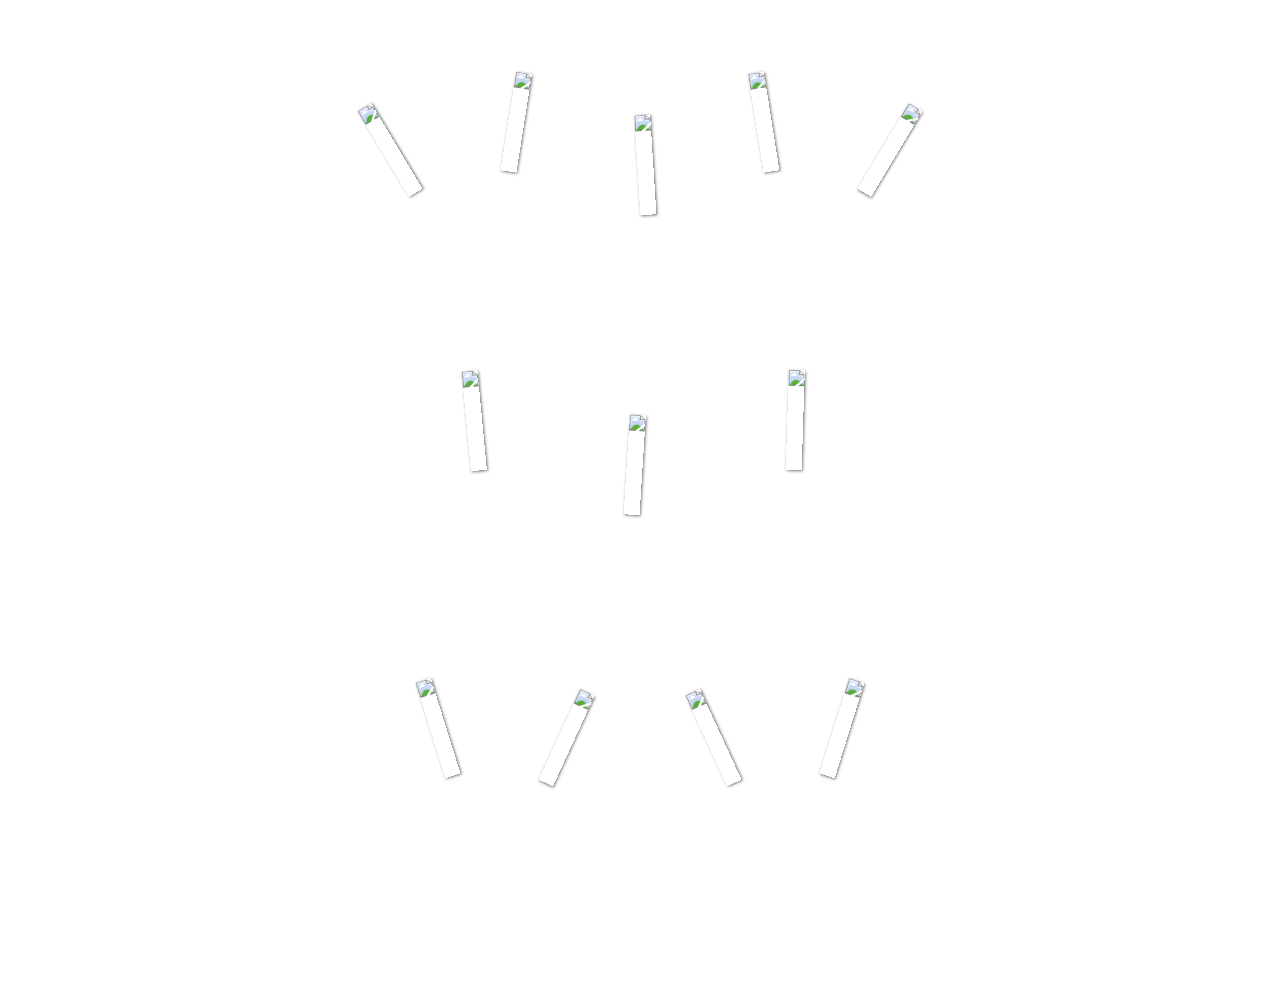
==== demo/index.html @ beb9a430 "new things and some changes" ====
<!DOCTYPE html>
<html lang="en" >
<head>
  <meta charset="UTF-8">
  <title>CodePen - Gallery layout along the curved path with CSS offset and quantity selectors</title>
  <link rel="stylesheet" href="./gallery.css">

</head>
<body>
<!-- partial:index.partial.html -->
<p>
  <img src="https://loremflickr.com/320/200">
  <img src="https://loremflickr.com/321/200">
  <img src="https://loremflickr.com/319/200">
  <img src="https://loremflickr.com/323/200">
  <img src="https://loremflickr.com/322/200">
</p>

<p>
  <img src="https://loremflickr.com/320/200">
  <img src="https://loremflickr.com/321/200">
  <img src="https://loremflickr.com/319/200">
</p>

<p>
  <img src="https://loremflickr.com/320/200">
  <img src="https://loremflickr.com/321/200">
  <img src="https://loremflickr.com/319/200">
  <img src="https://loremflickr.com/323/200">
</p>


<!-- partial -->
  
</body>
</html>
---- demo/gallery.css ----
p {
  height: 200px;
  width: 500px;
  margin: 100px auto;
  position: relative;
}

img {
  height: 100px;
  position: absolute;
  left: 0;
  offset-path: path('m 0 50 q 50-30 100-30 t 100 30 100 0 100-30 100 30');
  box-shadow: 1px 1px 3px #0008;
  transition: transform .4s ease-out, offset-path .4s cubic-bezier(.77,-1.17,.75,.84),box-shadow .3s, z-index .3s;
  z-index: 0;
}

img:hover {
  transform: scale(3);
  /* on hover, the path gets a bit shorter & flattened & shifted to left/bottom a bit for nicer movement */
  offset-path: path('m 5 65 q 45-0 90-0 t 90 0 90 0 90-0 90 0');
  box-shadow: 3px 4px 10px #0006;
  z-index: 999;
}

/* 3 images */
img:nth-last-child(3):first-child {
  offset-distance: 17%;
}
img:nth-last-child(2):nth-child(2) {
  offset-distance: 49%;
}
img:last-child:nth-child(3) {
  offset-distance: 81%;
}

/* 4 images */
img:nth-last-child(4):first-child {
  offset-distance: 10%;
}
img:nth-last-child(3):nth-child(2) {
  offset-distance: 35%;
}
img:nth-last-child(2):nth-child(3) {
  offset-distance: 65%;
}
img:last-child:nth-child(4) {
  offset-distance: 90%;
}

/* 5 images */
img:nth-last-child(5):first-child {
  offset-distance: 0%;
}
img:nth-last-child(4):nth-child(2) {
  offset-distance: 25%;
}
img:nth-last-child(3):nth-child(3) {
  offset-distance: 51%;
}
img:nth-last-child(2):nth-child(4) {
  offset-distance: 75%;
}
img:last-child:nth-child(5) {
  offset-distance: 100%;
}
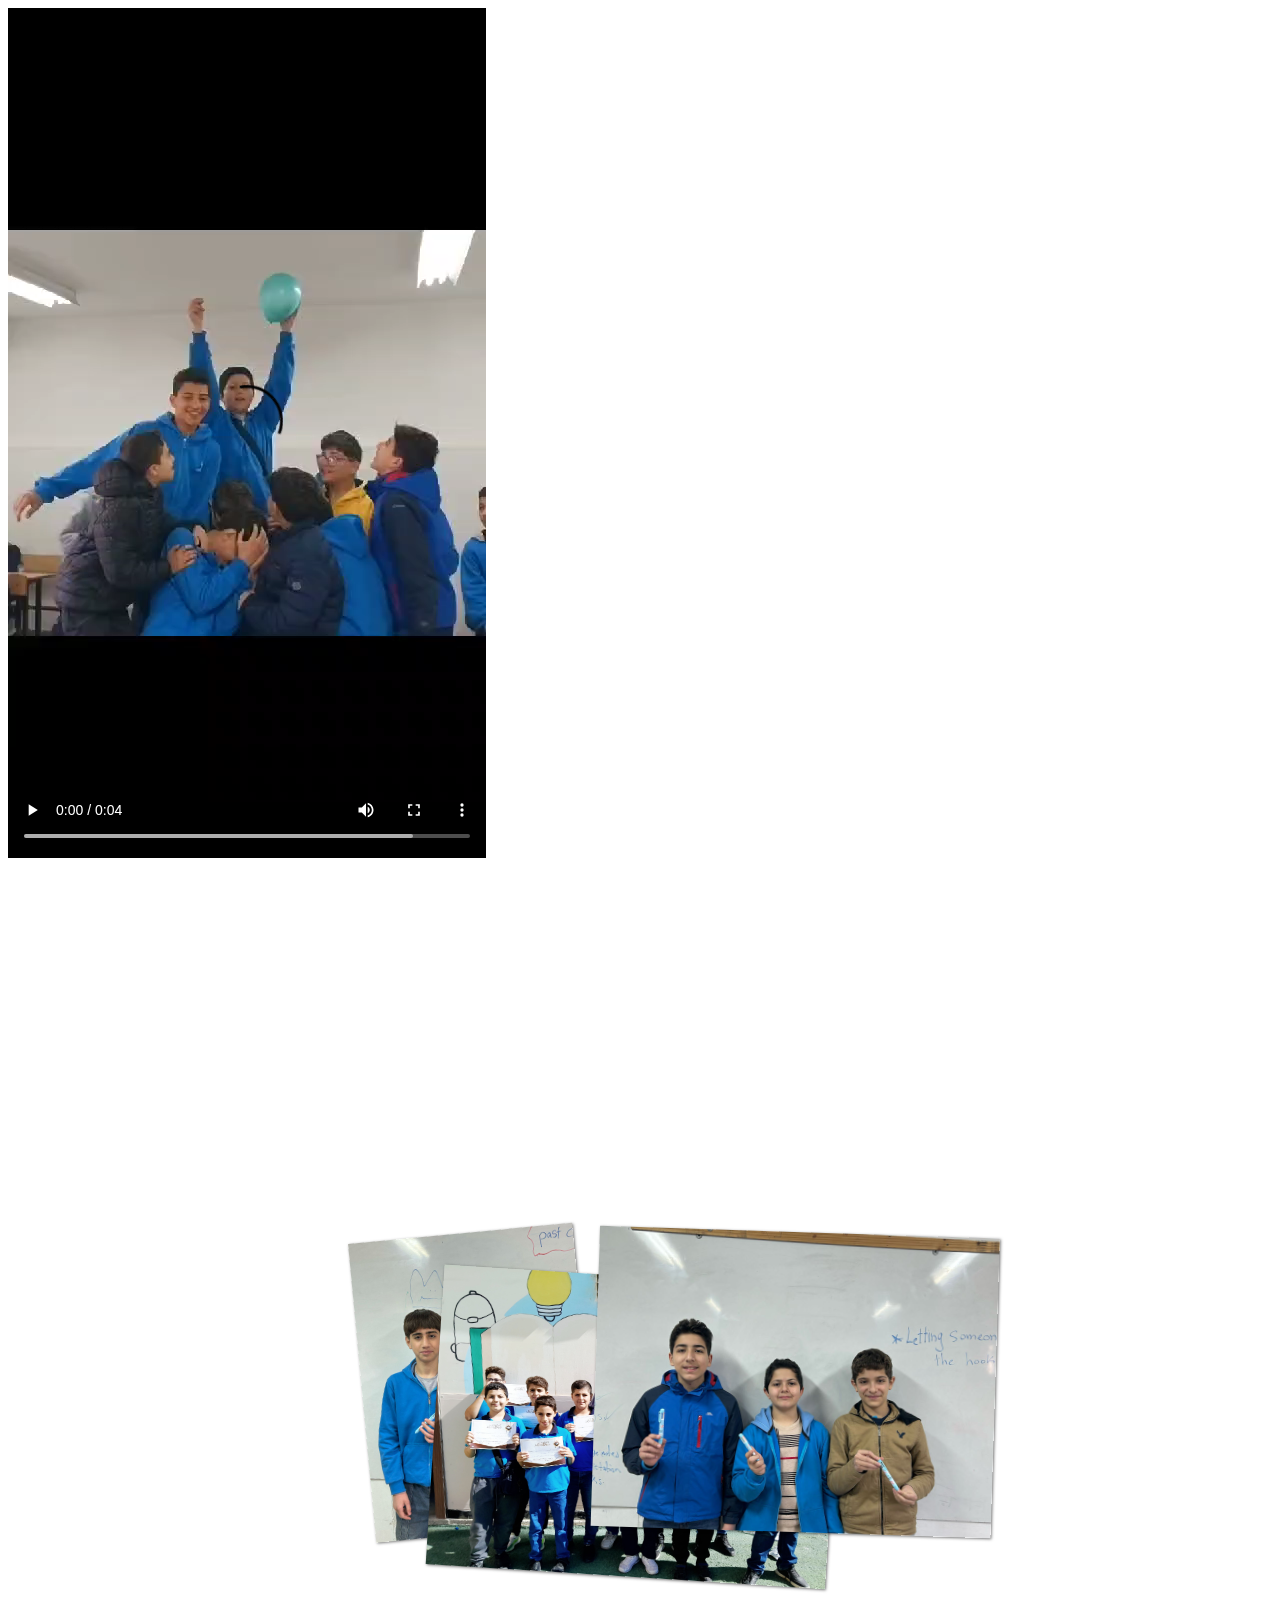
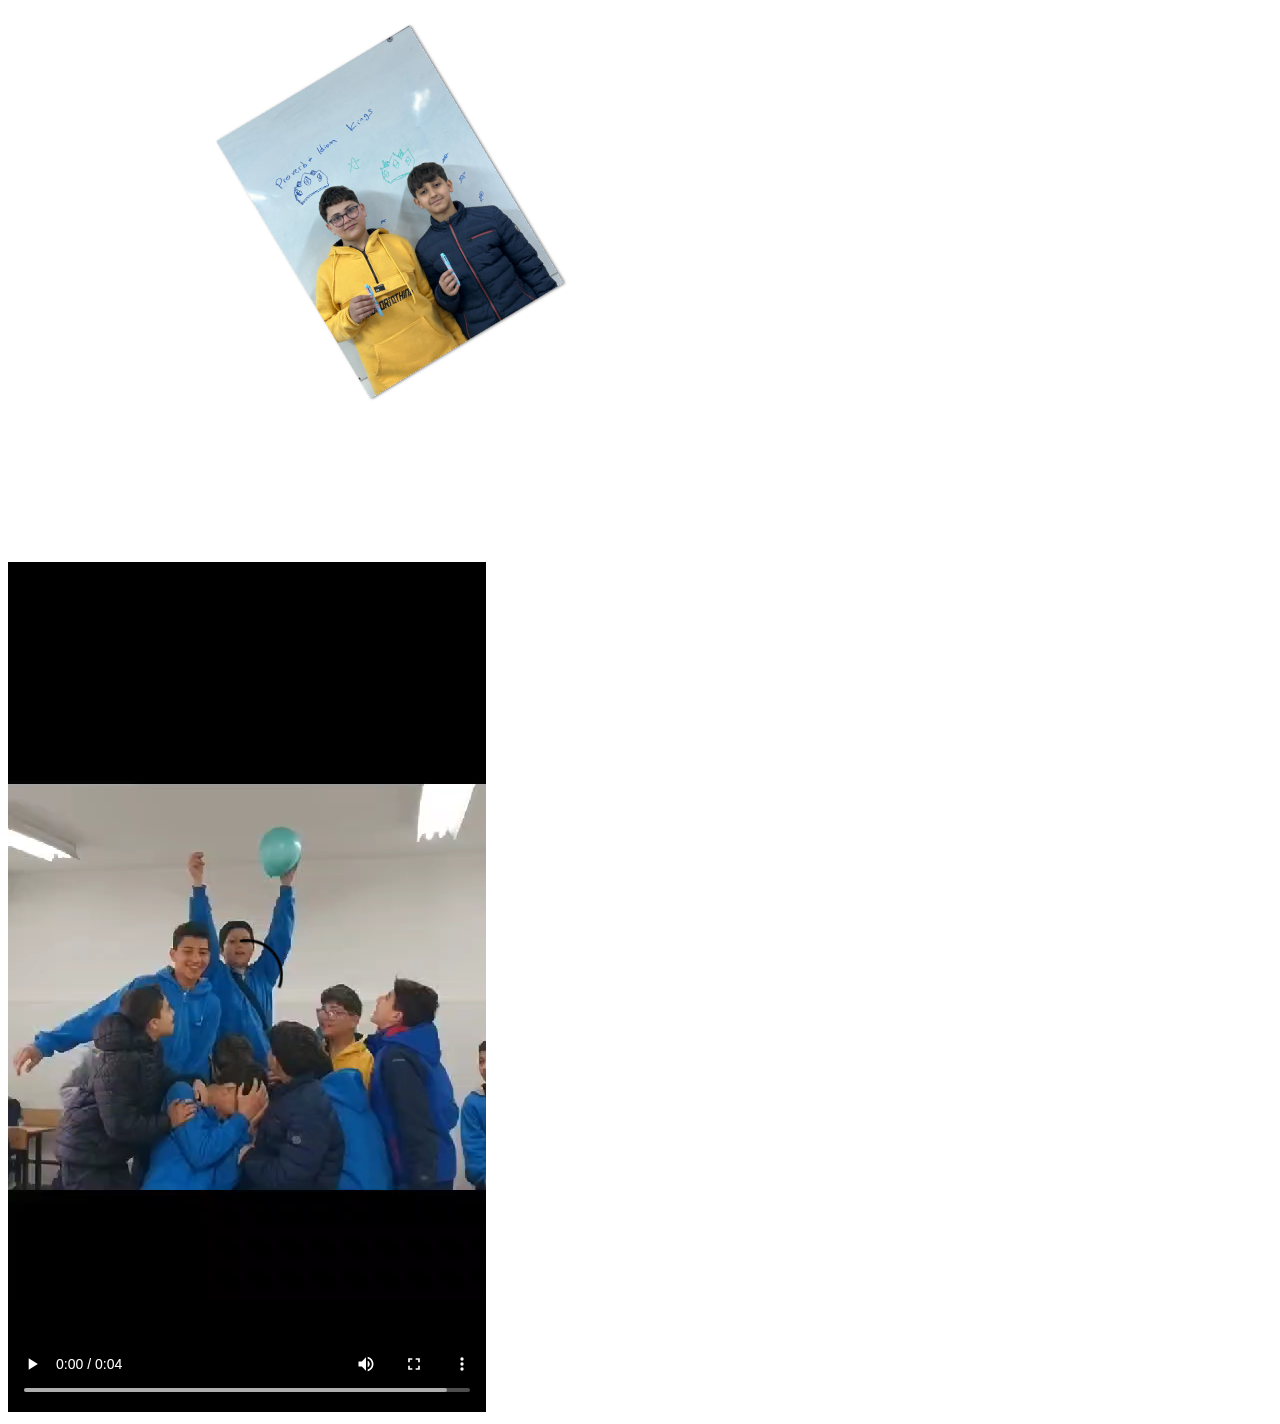
==== commit a0f6f5db: "update" ====
--- a/demo/index.html
+++ b/demo/index.html
@@ -2,32 +2,28 @@
 <html lang="en" >
 <head>
   <meta charset="UTF-8">
-  <title>CodePen - Gallery layout along the curved path with CSS offset and quantity selectors</title>
+  <title>gallery</title>
   <link rel="stylesheet" href="./gallery.css">
 
 </head>
 <body>
 <!-- partial:index.partial.html -->
+<video src="../WhatsApp Video 2025-03-01 at 13.32.06_bc4725c0.mp4" controls></video>
+ <p>
+
+ </p>
 <p>
-  <img src="https://loremflickr.com/320/200">
-  <img src="https://loremflickr.com/321/200">
-  <img src="https://loremflickr.com/319/200">
-  <img src="https://loremflickr.com/323/200">
-  <img src="https://loremflickr.com/322/200">
+  <img src="../WhatsApp Image 2025-03-01 at 13.32.06_522fd3df.jpg" alt="">
+  <img src="../WhatsApp Image 2025-03-01 at 13.31.39_3d295c62.jpg" alt="">
+  <img src="../WhatsApp Image 2025-03-01 at 13.32.05_5396efea.jpg" alt="">
 </p>
 
 <p>
-  <img src="https://loremflickr.com/320/200">
-  <img src="https://loremflickr.com/321/200">
-  <img src="https://loremflickr.com/319/200">
+  <img src="../WhatsApp Image 2025-03-01 at 13.32.06_194b6854.jpg" alt="">
+
 </p>
 
-<p>
-  <img src="https://loremflickr.com/320/200">
-  <img src="https://loremflickr.com/321/200">
-  <img src="https://loremflickr.com/319/200">
-  <img src="https://loremflickr.com/323/200">
-</p>
+<video src="../WhatsApp Video 2025-03-01 at 13.32.06_bc4725c0.mp4" controls></video>
 
 
 <!-- partial -->
--- a/demo/gallery.css
+++ b/demo/gallery.css
@@ -1,12 +1,12 @@
 p {
-  height: 200px;
+  height: 300px;
   width: 500px;
   margin: 100px auto;
   position: relative;
 }
 
 img {
-  height: 100px;
+  height: 300px;
   position: absolute;
   left: 0;
   offset-path: path('m 0 50 q 50-30 100-30 t 100 30 100 0 100-30 100 30');
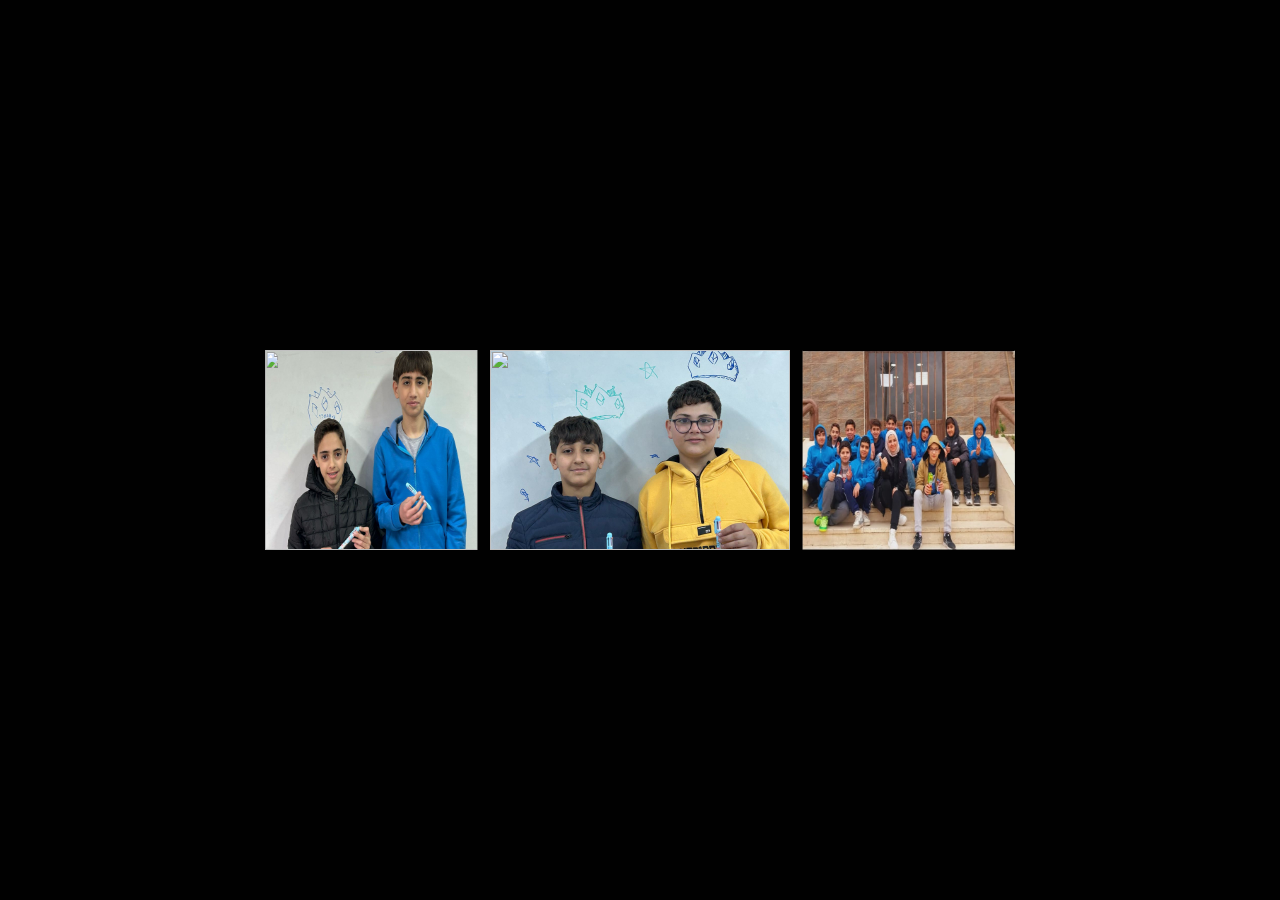
==== commit 07bf562f: "adding success massege and adding style to gallery and adding photo" ====
--- a/demo/index.html
+++ b/demo/index.html
@@ -1,32 +1,80 @@
 <!DOCTYPE html>
-<html lang="en" >
+<html lang="en">
 <head>
   <meta charset="UTF-8">
-  <title>gallery</title>
-  <link rel="stylesheet" href="./gallery.css">
+  <meta name="viewport" content="width=device-width, initial-scale=1.0">
+  <title>Document</title>
+  <style>
+    body{
+  margin:0;
+  height:100vh;
+  display:grid;
+  place-items:center;
+  background-color:#010101;
+}
 
+.gallery{
+  position:relative;
+  width:300px;
+  height:200px;
+  transform-style:preserve-3d;
+  animation:rotate 40s linear infinite;
+}
+
+@keyframes rotate{
+  from{
+    transform:perspective(1200px) rotateY(0deg);
+  }
+  
+  to{
+    transform:perspective(1200px) rotateY(360deg);
+  }
+}
+
+.gallery span{
+  position:absolute;
+  width:100%;
+  height:100%;
+  transform-origin:center;
+  transform-style:preserve-3d;
+  transform:rotateY(calc(var(--i) * 45deg)) translateZ(380px);
+}
+
+.gallery span img{
+  position:absolute;
+  width:100%;
+  height:100%;
+  object-fit:cover;
+}
+  </style>
 </head>
 <body>
-<!-- partial:index.partial.html -->
-<video src="../WhatsApp Video 2025-03-01 at 13.32.06_bc4725c0.mp4" controls></video>
- <p>
 
- </p>
-<p>
-  <img src="../WhatsApp Image 2025-03-01 at 13.32.06_522fd3df.jpg" alt="">
-  <img src="../WhatsApp Image 2025-03-01 at 13.31.39_3d295c62.jpg" alt="">
-  <img src="../WhatsApp Image 2025-03-01 at 13.32.05_5396efea.jpg" alt="">
-</p>
+  <div class="gallery">
+    <span style="--i:1">
+      <img src="../WhatsApp Image 2025-03-01 at 13.19.22_1d1b5c32.jpg" alt="" />
+    </span>
+    <span style="--i:2">
+      <img src="../WhatsApp Image 2025-03-01 at 13.31.39_3d295c62.jpg" alt="" />
+    </span>
+    <span style="--i:3">
+      <img src="../WhatsApp Image 2025-03-01 at 13.32.05_5396efea.jpg" alt="" />
+    </span>
+    <span style="--i:4">
+      <img src="../WhatsApp Image 2025-03-01 at 13.32.06_194b6854.jpg" alt="" />
+    </span>
+    <span style="--i:5">
+      <img src="../WhatsApp Image 2025-03-01 at 13.32.06_522fd3df.jpg" alt="" />
+    </span>
+    <span style="--i:6">
+      <img src="../WhatsApp Image 2025-03-08 at 14.32.03_326b6696.jpg" alt="" />
+    </span>
+    <span style="--i:7">
+      <img src="https://images.alphacoders.com/682/thumb-1920-682570.png" alt="" />
+    </span>
+    <span style="--i:8">
+      <img src="https://images4.alphacoders.com/866/thumb-1920-866812.png" alt="" />
+    </span>
+  </div>
 
-<p>
-  <img src="../WhatsApp Image 2025-03-01 at 13.32.06_194b6854.jpg" alt="">
-
-</p>
-
-<video src="../WhatsApp Video 2025-03-01 at 13.32.06_bc4725c0.mp4" controls></video>
-
-
-<!-- partial -->
-  
-</body>
-</html>
+</html>